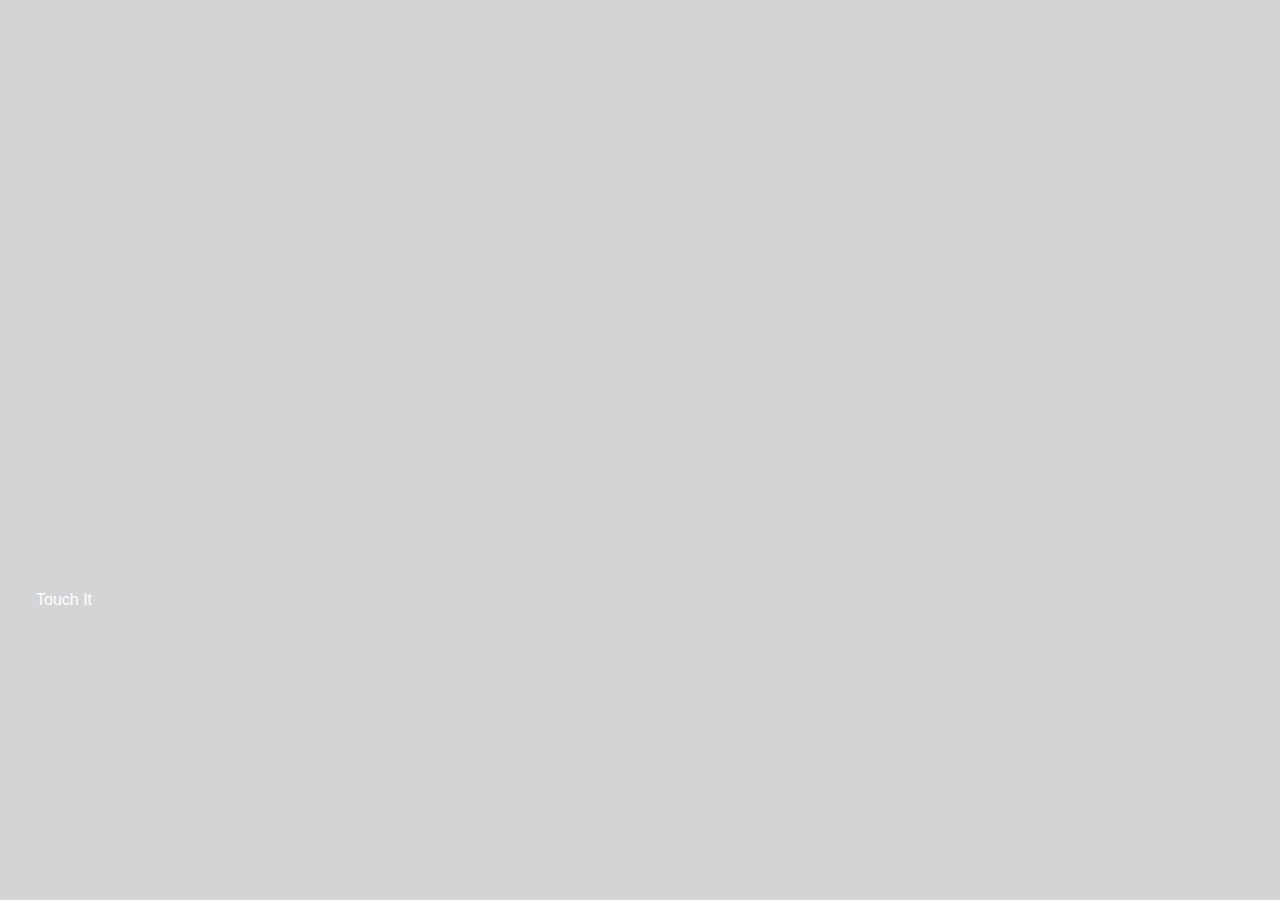
==== index.html @ b0c12ae8 "Add files via upload" ====
<!DOCTYPE html>
<html>
<head>
	<meta charset="utf-8">
	<meta name="viewport" content="width=device-width, initial-scale=1">
	<title>BirthdayCard</title>
	<link rel="stylesheet" type="text/css" href="index.css">
</head>
<body>
	<a href="fireworks.html">
		<button class="btn touch">Touch It</button>
	</a>
</body>
</html>
---- index.css ----
body {
	overflow: hidden;
	background: #d3d4d6 url("https://i.postimg.cc/wvCTpSsR/pink.jpg") no-repeat center fixed;
}

.btn {
	margin-top: 45%;
	border: none;
	background-color: inherit;
	padding: 14px 28px;
	font-size: 16px;
	cursor: pointer;
	display: inline-block;
	color: white;
}

.btn:hover {
	color: #fa63aa;
}

@media screen and (max-width: 992px) {
	body {
		background-image: url('https://i.postimg.cc/505whrXg/Love.png');
		overflow: hidden;
	}
}

@media screen and (max-width: 600px) {
	body {
		background-image: url('https://i.postimg.cc/cHR6rvtS/simple.jpg');
	}
}
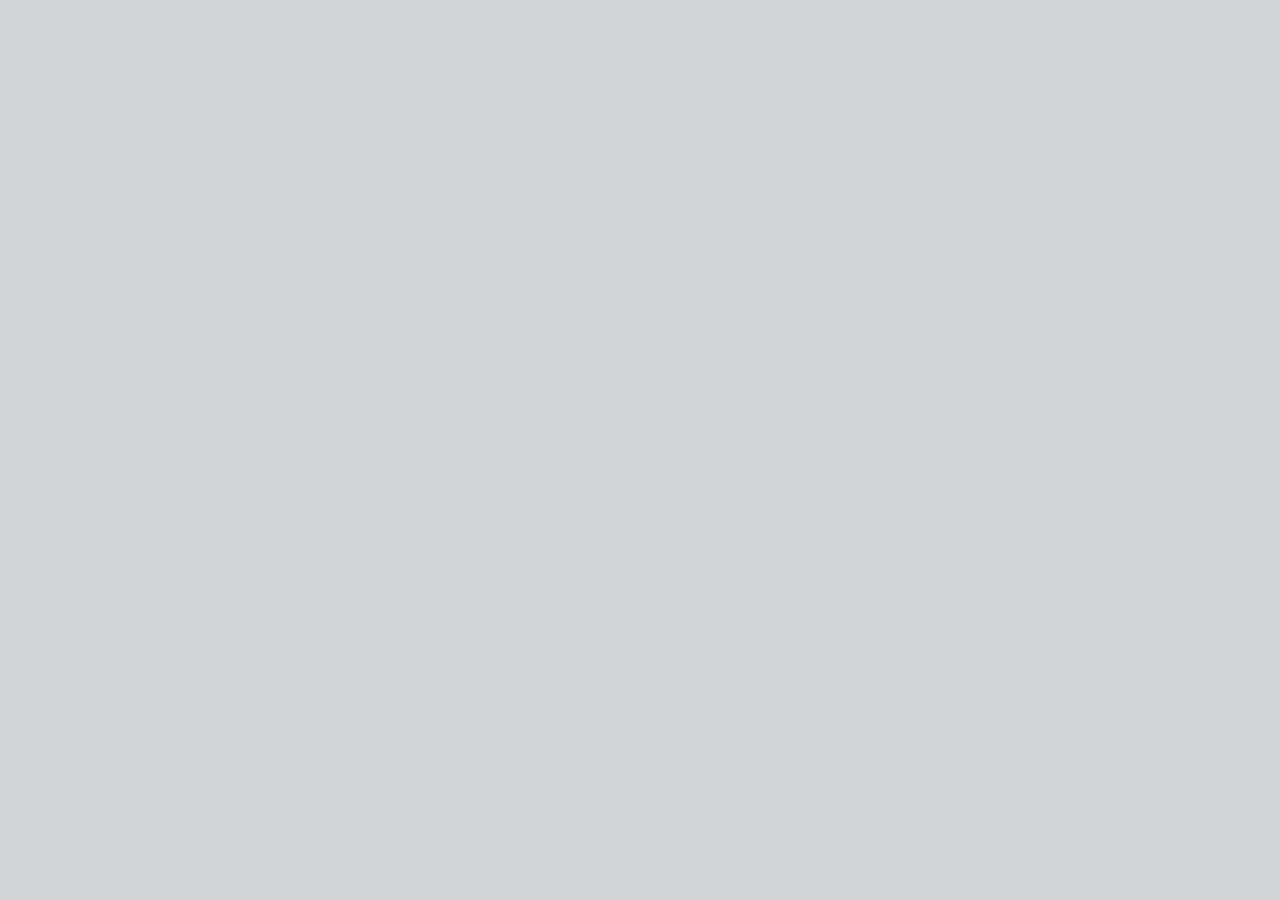
==== commit 829af42d: "Add files via upload" ====
--- a/index.html
+++ b/index.html
@@ -3,12 +3,9 @@
 <head>
 	<meta charset="utf-8">
 	<meta name="viewport" content="width=device-width, initial-scale=1">
-	<title>BirthdayCard</title>
+	<title>Birthday Card</title>
 	<link rel="stylesheet" type="text/css" href="index.css">
 </head>
 <body>
-	<a href="fireworks.html">
-		<button class="btn touch">Touch It</button>
-	</a>
 </body>
 </html>--- a/index.css
+++ b/index.css
@@ -3,30 +3,17 @@
 	background: #d3d4d6 url("https://i.postimg.cc/wvCTpSsR/pink.jpg") no-repeat center fixed;
 }
 
-.btn {
-	margin-top: 45%;
-	border: none;
-	background-color: inherit;
-	padding: 14px 28px;
-	font-size: 16px;
-	cursor: pointer;
-	display: inline-block;
-	color: white;
-}
-
-.btn:hover {
-	color: #fa63aa;
-}
-
-@media screen and (max-width: 992px) {
+@media screen and (max-width: 892px) {
 	body {
-		background-image: url('https://i.postimg.cc/505whrXg/Love.png');
+		background: url('https://i.postimg.cc/505whrXg/Love.png') no-repeat center fixed;
+		background-size: 100%;
 		overflow: hidden;
 	}
 }
 
 @media screen and (max-width: 600px) {
 	body {
-		background-image: url('https://i.postimg.cc/cHR6rvtS/simple.jpg');
+		background: #fececa url('https://i.postimg.cc/cHR6rvtS/simple.jpg') no-repeat center fixed;
+		background-size: 100%;
 	}
 }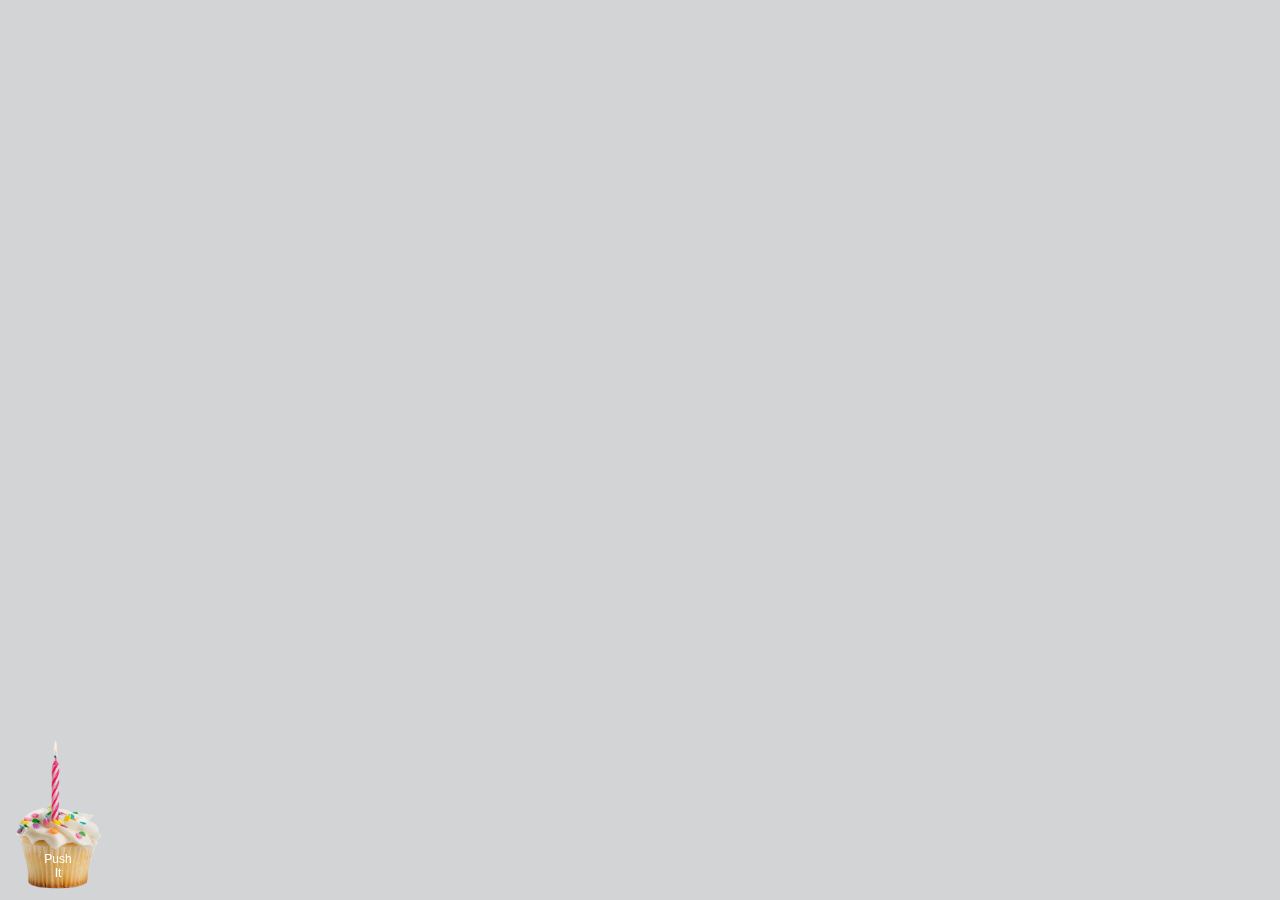
==== commit 48118167: "Add files via upload" ====
--- a/index.html
+++ b/index.html
@@ -7,5 +7,11 @@
 	<link rel="stylesheet" type="text/css" href="index.css">
 </head>
 <body>
+	
+	<div class="container">
+		<img src="NewImages/cupcake.png" alt="cupcake" style="width:100%">
+		<button class="btn">Push It</button>
+	</div>
+
 </body>
 </html>--- a/index.css
+++ b/index.css
@@ -3,11 +3,51 @@
 	background: #d3d4d6 url("https://i.postimg.cc/wvCTpSsR/pink.jpg") no-repeat center fixed;
 }
 
+div.container {
+	position: fixed;
+	bottom: 0;
+}
+
+.container {
+	position: relative;
+	width: 100%;
+	max-width: 100px;
+}
+
+.container img {
+	width: 100%;
+	height: auto;
+}
+
+.container .btn {
+	position: absolute;
+	top: 80%;
+	left: 50%;
+	transform: translate(-50%, -50%);
+	-ms-transform: translate(-50%, -50%);
+	background-color: inherit;
+	color: white;
+	font-size: 12px;
+	padding: 8px 8px;
+	border: none;
+	cursor: pointer;
+	border-radius: 5px;
+	text-align: center;
+}
+
+.container .btn:hover {
+	background-color: black;
+}
+
 @media screen and (max-width: 892px) {
 	body {
-		background: url('https://i.postimg.cc/505whrXg/Love.png') no-repeat center fixed;
+		background: url('https://i.postimg.cc/Y0F6kQMC/LoveDay.jpg') no-repeat center fixed;
 		background-size: 100%;
 		overflow: hidden;
+	}
+	div.container {
+		position: fixed;
+		bottom: 0;
 	}
 }
 
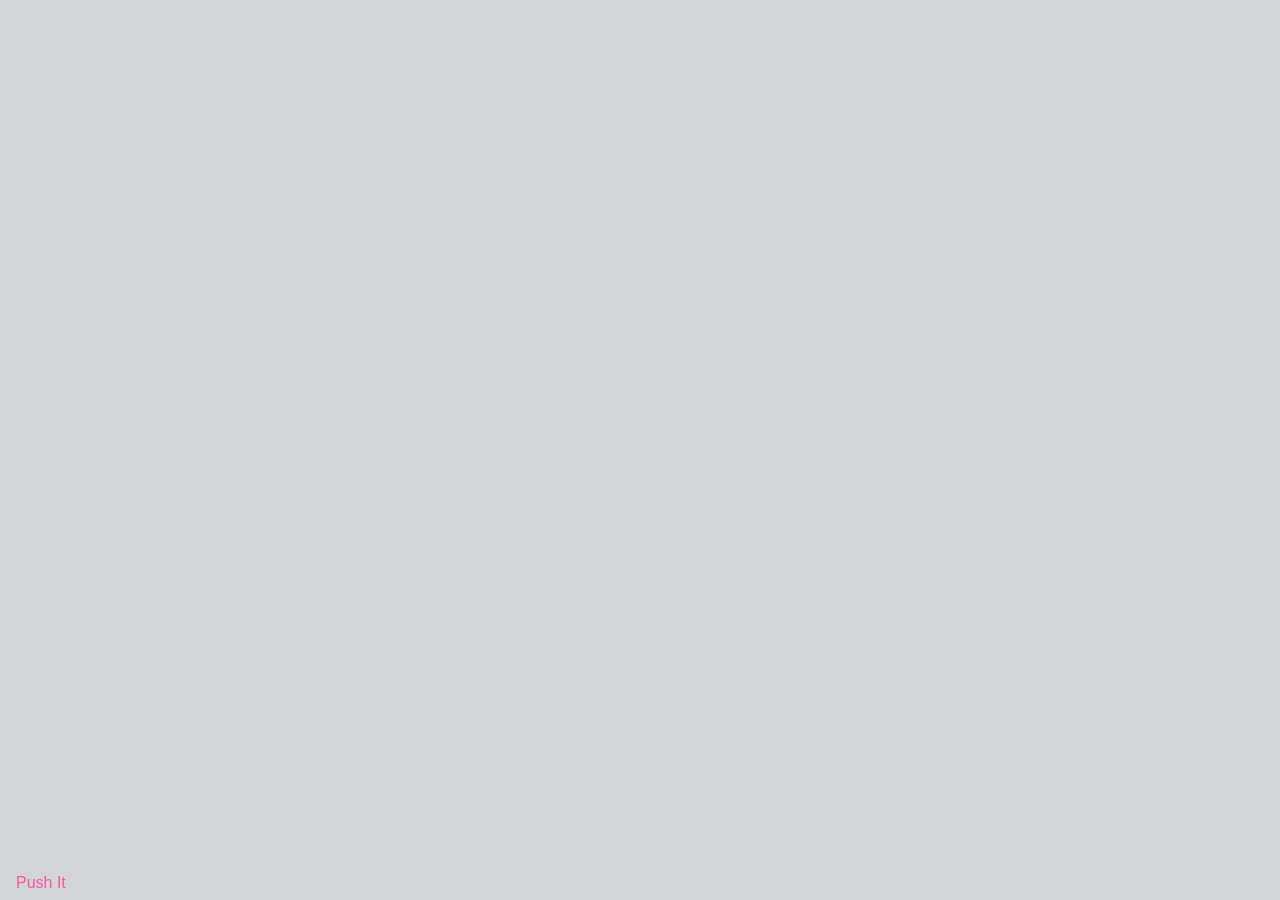
==== commit 44385a62: "Add files via upload" ====
--- a/index.html
+++ b/index.html
@@ -9,8 +9,9 @@
 <body>
 	
 	<div class="container">
-		<img src="NewImages/cupcake.png" alt="cupcake" style="width:100%">
-		<button class="btn">Push It</button>
+		<button class="btn">
+			<a href="fireworks.html">Push It</a>
+		</button>
 	</div>
 
 </body>
--- a/index.css
+++ b/index.css
@@ -3,40 +3,24 @@
 	background: #d3d4d6 url("https://i.postimg.cc/wvCTpSsR/pink.jpg") no-repeat center fixed;
 }
 
-div.container {
+.container .btn {
 	position: fixed;
 	bottom: 0;
-}
-
-.container {
-	position: relative;
-	width: 100%;
-	max-width: 100px;
-}
-
-.container img {
-	width: 100%;
-	height: auto;
-}
-
-.container .btn {
-	position: absolute;
-	top: 80%;
-	left: 50%;
-	transform: translate(-50%, -50%);
-	-ms-transform: translate(-50%, -50%);
 	background-color: inherit;
-	color: white;
-	font-size: 12px;
+	font-size: 16px;
 	padding: 8px 8px;
 	border: none;
 	cursor: pointer;
 	border-radius: 5px;
-	text-align: center;
 }
 
 .container .btn:hover {
 	background-color: black;
+}
+
+.btn a {
+	text-decoration: none;
+	color: #fa57aa;
 }
 
 @media screen and (max-width: 892px) {
